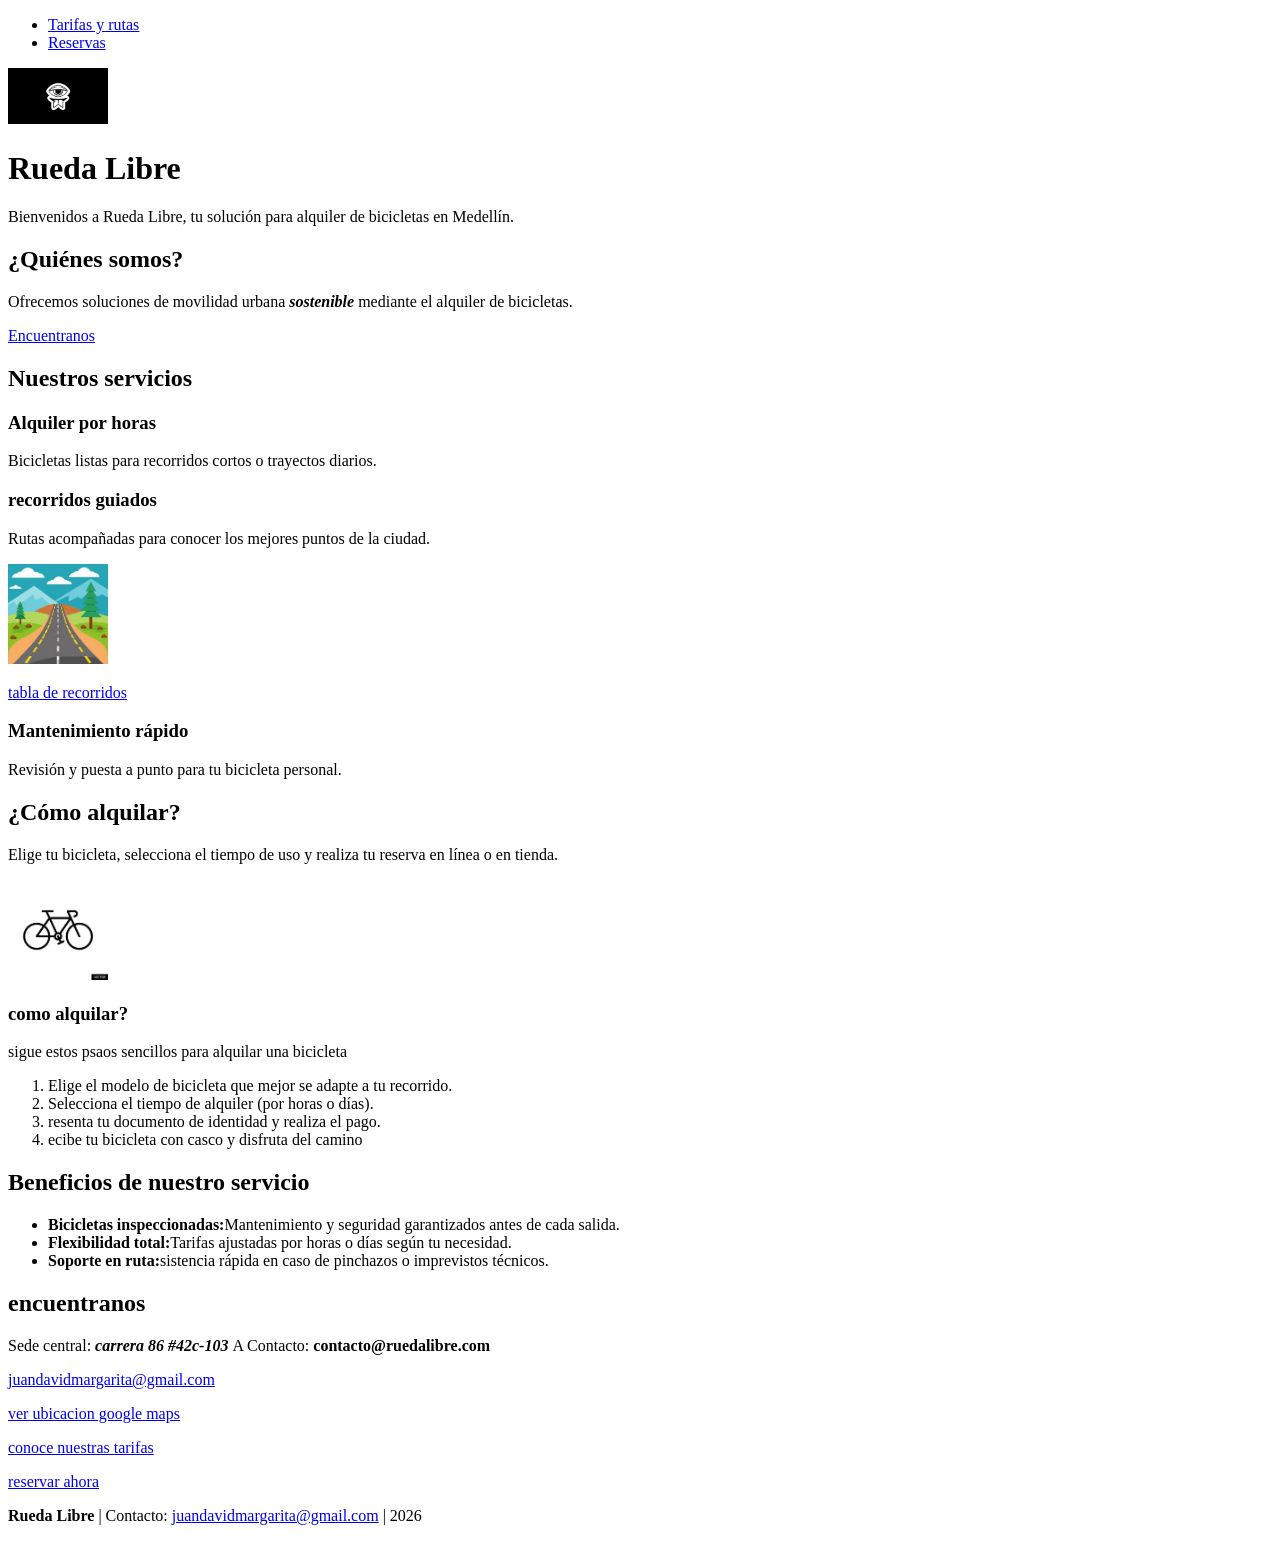
==== inicio.html @ 2f9640dc "feat:agregar formas de navegar y pie de pagina y bitacora, ademas confirmamos nuestra primera versio" ====
<!DOCTYPE html>
<html lang="en">
<head>
    <meta charset="UTF-8">
    <meta name="viewport" content="width=device-width, initial-scale=1.0">
    <title>Rueda Libre | Alquiler de bicicletas medellin</title>
</head>
<body>
    <nav>
        <ul>
            <li><a href="/paginas/tarifas.html">Tarifas y rutas</a></li>
            <li><a href="/paginas/reservas.html">Reservas</a></li>
        </ul>
    </nav>
    <img src="/img/logo.png" alt="logo" width="100"> <img>
    <h1>Rueda Libre</h1>
    <p>Bienvenidos a Rueda Libre, tu solución para alquiler de bicicletas en Medellín.</p>
    <section>
        <h2>¿Quiénes somos?</h2>
        <p>Ofrecemos soluciones de movilidad urbana <em> <strong>sostenible</strong></em> mediante el alquiler de bicicletas.</p>
        <a href="#encuentranos">Encuentranos</a>
        
    </section>
   
        <h2>Nuestros servicios</h2>
        
        <article>
            <h3>Alquiler por horas</h3>
            <p>Bicicletas listas para recorridos cortos o trayectos diarios.</p>
        </article>

        <article>
            <h3>recorridos guiados</h3>
            <p>Rutas acompañadas para conocer los mejores puntos de la ciudad.</p>
                    <img src="/img/ruta.jpeg" alt="ruta" width="100"> <img>
<p><a href="/paginas/tarifas.html">tabla de recorridos</a> </p>
        </article>

        <article>
            <h3>Mantenimiento rápido</h3>
            <p>Revisión y puesta a punto para tu bicicleta personal.</p>
        </article>
    </section>

    <section>
        <h2>¿Cómo alquilar?</h2>
        <p>Elige tu bicicleta, selecciona el tiempo de uso y realiza tu reserva en línea o en tienda.</p>
        <img src="/img/bike.jpeg" alt="bicleta" width="100"> <img>
        <article >
            <h3>como alquilar?</h3>
            <p>sigue estos psaos sencillos para alquilar una bicicleta</p>
            <ol>
                <li>Elige el modelo de bicicleta que mejor se adapte a tu recorrido.</li>
                <li>Selecciona el tiempo de alquiler (por horas o días).</li>
                <li>resenta tu documento de identidad y realiza el pago.</li>
                <li>ecibe tu bicicleta con casco y disfruta del camino</li>
            </ol>
        </article>
    </section>
<section>
    <h2>Beneficios de nuestro servicio</h2>
    <ul>
        <li><strong>Bicicletas inspeccionadas:</strong>Mantenimiento y seguridad garantizados antes de cada salida. </li>
        <li><strong>Flexibilidad total:</strong>Tarifas ajustadas por horas o días según tu necesidad.</li>
        <li><strong>Soporte en ruta:</strong>sistencia rápida en caso de pinchazos o imprevistos técnicos.</li>
    </ul>
</section>
    <section>
         <section id="encuentranos">
        <h2>encuentranos</h2>
        <p>Sede central: <em> <strong> carrera 86 #42c-103 </strong></em>A Contacto: <strong>contacto@ruedalibre.com</strong></p>
        <p> <a href=" mailto:juandavidmargarita@gmail.com">juandavidmargarita@gmail.com</a> </p>
        <a href="https://www.google.com/maps/@6.2497255,-75.6054989,1537a,85.3y,275.57h,89.07t/data=!3m7!1e1!3m5!1s5vb0-c2Hwd6EXhnhx1kkqg!2e0!6shttps:%2F%2Fstreetviewpixels-pa.clients6.google.com%2Fv1%2Fthumbnail%3Fcb_client%3Dmaps_sv.tactile%26w%3D900%26h%3D600%26pitch%3D0.9295635497496164%26panoid%3D5vb0-c2Hwd6EXhnhx1kkqg%26yaw%3D275.56798074992423!7i16384!8i8192?entry=ttu&g_ep=EgoyMDI2MTAxOC4wIKXMDSoASAFQAw%3D%3D" target="_blank" rel="noopener noferrer " > ver ubicacion google maps</a>
        <p><a href="/paginas/tarifas.html"> conoce nuestras tarifas</a></p>
        <p><a href="/paginas/reservas.html">reservar ahora</a></p>
    </section>
    
    <footer>
        <p>
            <strong>Rueda Libre</strong> | 
            Contacto: <a href="mailto:juandavidmargarita@gmail.com">juandavidmargarita@gmail.com</a> | 
            2026
        </p>
    </footer>
    
</body>
</html>
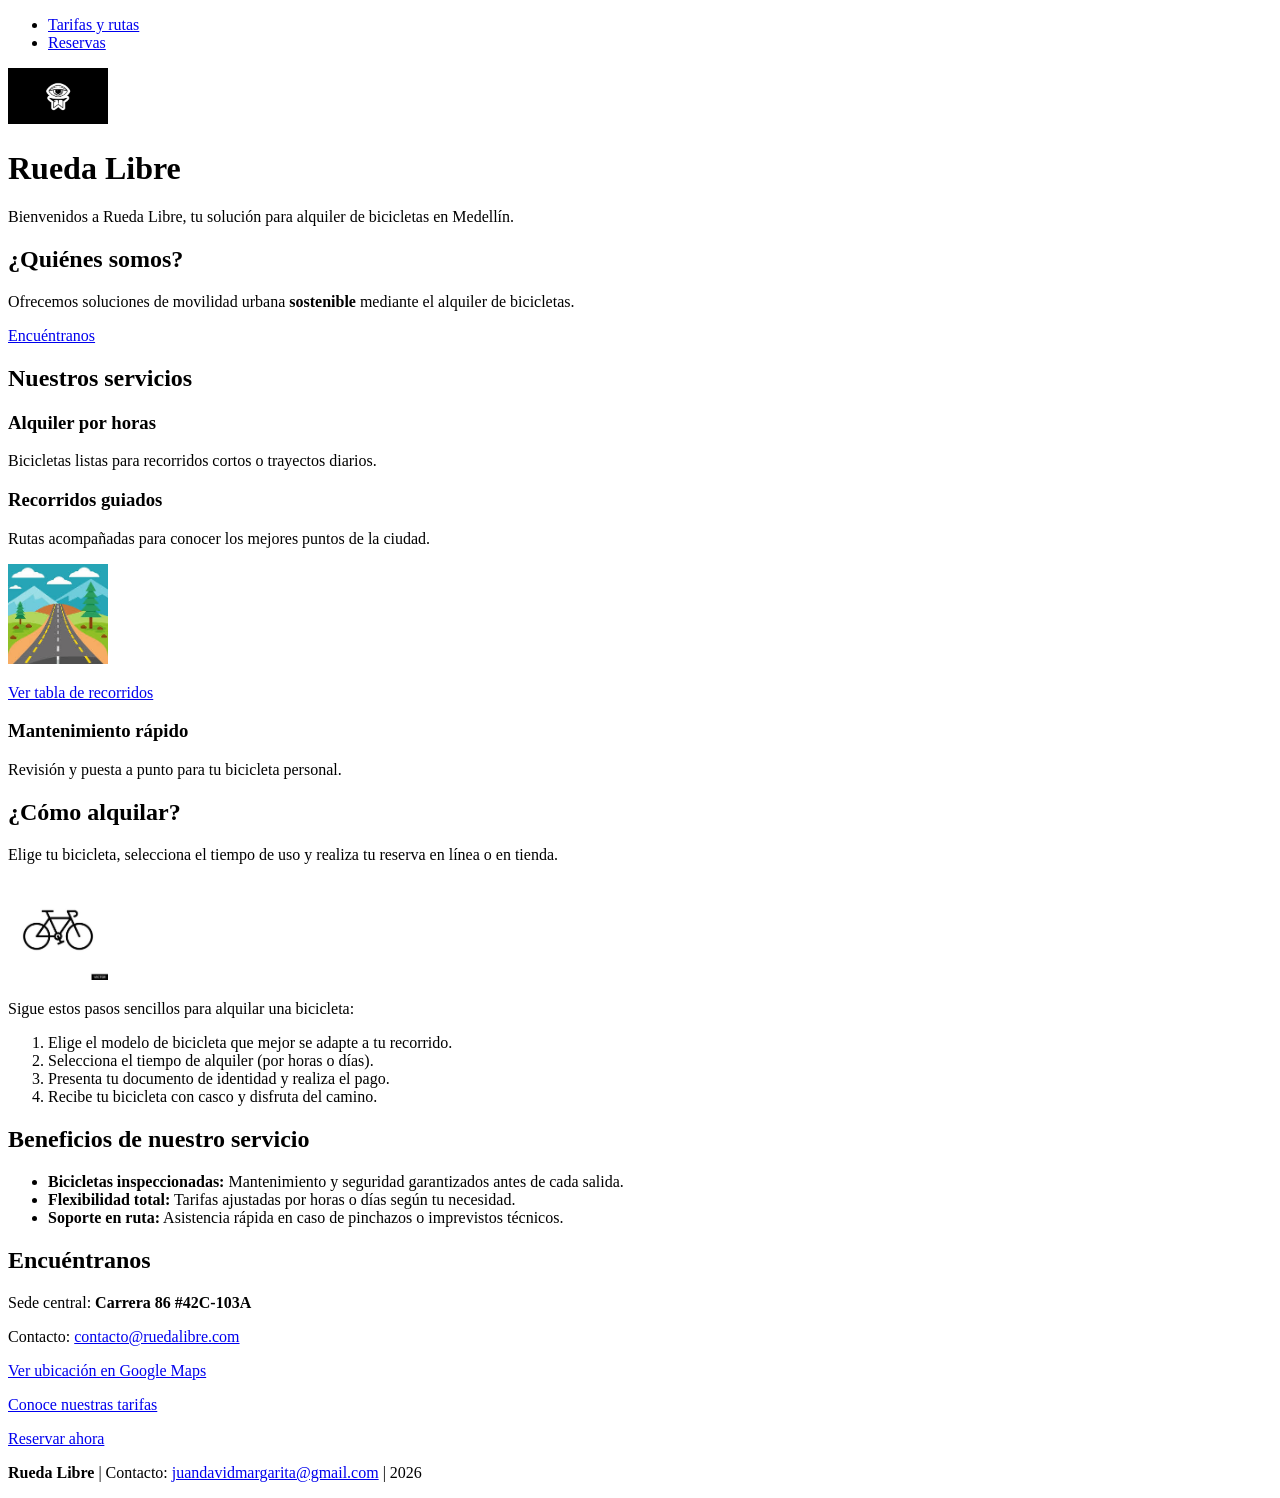
==== commit 4da4a395: "feat: se auditaron los tres archivos html con sus respectivas correciones en la bitacora, aparte de " ====
--- a/inicio.html
+++ b/inicio.html
@@ -1,80 +1,91 @@
 <!DOCTYPE html>
-<html lang="en">
+<html lang="es">
 <head>
     <meta charset="UTF-8">
     <meta name="viewport" content="width=device-width, initial-scale=1.0">
-    <title>Rueda Libre | Alquiler de bicicletas medellin</title>
+    <title>Rueda Libre | Alquiler de bicicletas Medellín</title>
 </head>
 <body>
-    <nav>
-        <ul>
-            <li><a href="/paginas/tarifas.html">Tarifas y rutas</a></li>
-            <li><a href="/paginas/reservas.html">Reservas</a></li>
-        </ul>
-    </nav>
-    <img src="/img/logo.png" alt="logo" width="100"> <img>
-    <h1>Rueda Libre</h1>
-    <p>Bienvenidos a Rueda Libre, tu solución para alquiler de bicicletas en Medellín.</p>
-    <section>
-        <h2>¿Quiénes somos?</h2>
-        <p>Ofrecemos soluciones de movilidad urbana <em> <strong>sostenible</strong></em> mediante el alquiler de bicicletas.</p>
-        <a href="#encuentranos">Encuentranos</a>
+    <header>
+        <nav aria-label="Navegación principal">
+            <ul>
+                <li><a href="/paginas/tarifas.html">Tarifas y rutas</a></li>
+                <li><a href="/paginas/reservas.html">Reservas</a></li>
+            </ul>
+        </nav>
+        <div>
+            <img src="/img/logo.png" alt="Logo de Rueda Libre" width="100">
+            <h1>Rueda Libre</h1>
+        </div>
+    </header>
+
+    <main>
+        <p>Bienvenidos a Rueda Libre, tu solución para alquiler de bicicletas en Medellín.</p>
         
-    </section>
-   
-        <h2>Nuestros servicios</h2>
+        <section>
+            <h2>¿Quiénes somos?</h2>
+            <p>Ofrecemos soluciones de movilidad urbana <strong>sostenible</strong> mediante el alquiler de bicicletas.</p>
+            <a href="#encuentranos">Encuéntranos</a>
+        </section>
         
-        <article>
-            <h3>Alquiler por horas</h3>
-            <p>Bicicletas listas para recorridos cortos o trayectos diarios.</p>
-        </article>
+        <section>
+            <h2>Nuestros servicios</h2>
+            
+            <article>
+                <h3>Alquiler por horas</h3>
+                <p>Bicicletas listas para recorridos cortos o trayectos diarios.</p>
+            </article>
 
-        <article>
-            <h3>recorridos guiados</h3>
-            <p>Rutas acompañadas para conocer los mejores puntos de la ciudad.</p>
-                    <img src="/img/ruta.jpeg" alt="ruta" width="100"> <img>
-<p><a href="/paginas/tarifas.html">tabla de recorridos</a> </p>
-        </article>
+            <article>
+                <h3>Recorridos guiados</h3>
+                <p>Rutas acompañadas para conocer los mejores puntos de la ciudad.</p>
+                <img src="/img/ruta.jpeg" alt="Grupo de ciclistas en recorrido guiado por la ciudad" width="100">
+                <p><a href="/paginas/tarifas.html">Ver tabla de recorridos</a></p>
+            </article>
 
-        <article>
-            <h3>Mantenimiento rápido</h3>
-            <p>Revisión y puesta a punto para tu bicicleta personal.</p>
-        </article>
-    </section>
+            <article>
+                <h3>Mantenimiento rápido</h3>
+                <p>Revisión y puesta a punto para tu bicicleta personal.</p>
+            </article>
+        </section>
 
-    <section>
-        <h2>¿Cómo alquilar?</h2>
-        <p>Elige tu bicicleta, selecciona el tiempo de uso y realiza tu reserva en línea o en tienda.</p>
-        <img src="/img/bike.jpeg" alt="bicleta" width="100"> <img>
-        <article >
-            <h3>como alquilar?</h3>
-            <p>sigue estos psaos sencillos para alquilar una bicicleta</p>
-            <ol>
-                <li>Elige el modelo de bicicleta que mejor se adapte a tu recorrido.</li>
-                <li>Selecciona el tiempo de alquiler (por horas o días).</li>
-                <li>resenta tu documento de identidad y realiza el pago.</li>
-                <li>ecibe tu bicicleta con casco y disfruta del camino</li>
-            </ol>
-        </article>
-    </section>
-<section>
-    <h2>Beneficios de nuestro servicio</h2>
-    <ul>
-        <li><strong>Bicicletas inspeccionadas:</strong>Mantenimiento y seguridad garantizados antes de cada salida. </li>
-        <li><strong>Flexibilidad total:</strong>Tarifas ajustadas por horas o días según tu necesidad.</li>
-        <li><strong>Soporte en ruta:</strong>sistencia rápida en caso de pinchazos o imprevistos técnicos.</li>
-    </ul>
-</section>
-    <section>
-         <section id="encuentranos">
-        <h2>encuentranos</h2>
-        <p>Sede central: <em> <strong> carrera 86 #42c-103 </strong></em>A Contacto: <strong>contacto@ruedalibre.com</strong></p>
-        <p> <a href=" mailto:juandavidmargarita@gmail.com">juandavidmargarita@gmail.com</a> </p>
-        <a href="https://www.google.com/maps/@6.2497255,-75.6054989,1537a,85.3y,275.57h,89.07t/data=!3m7!1e1!3m5!1s5vb0-c2Hwd6EXhnhx1kkqg!2e0!6shttps:%2F%2Fstreetviewpixels-pa.clients6.google.com%2Fv1%2Fthumbnail%3Fcb_client%3Dmaps_sv.tactile%26w%3D900%26h%3D600%26pitch%3D0.9295635497496164%26panoid%3D5vb0-c2Hwd6EXhnhx1kkqg%26yaw%3D275.56798074992423!7i16384!8i8192?entry=ttu&g_ep=EgoyMDI2MTAxOC4wIKXMDSoASAFQAw%3D%3D" target="_blank" rel="noopener noferrer " > ver ubicacion google maps</a>
-        <p><a href="/paginas/tarifas.html"> conoce nuestras tarifas</a></p>
-        <p><a href="/paginas/reservas.html">reservar ahora</a></p>
-    </section>
-    
+        <section>
+            <h2>¿Cómo alquilar?</h2>
+            <p>Elige tu bicicleta, selecciona el tiempo de uso y realiza tu reserva en línea o en tienda.</p>
+            <img src="/img/bike.jpeg" alt="Bicicleta de alquiler disponible" width="100">
+            
+            <article>
+                <p>Sigue estos pasos sencillos para alquilar una bicicleta:</p>
+                <ol>
+                    <li>Elige el modelo de bicicleta que mejor se adapte a tu recorrido.</li>
+                    <li>Selecciona el tiempo de alquiler (por horas o días).</li>
+                    <li>Presenta tu documento de identidad y realiza el pago.</li>
+                    <li>Recibe tu bicicleta con casco y disfruta del camino.</li>
+                </ol>
+            </article>
+        </section>
+
+        <section>
+            <h2>Beneficios de nuestro servicio</h2>
+            <ul>
+                <li><strong>Bicicletas inspeccionadas:</strong> Mantenimiento y seguridad garantizados antes de cada salida.</li>
+                <li><strong>Flexibilidad total:</strong> Tarifas ajustadas por horas o días según tu necesidad.</li>
+                <li><strong>Soporte en ruta:</strong> Asistencia rápida en caso de pinchazos o imprevistos técnicos.</li>
+            </ul>
+        </section>
+
+        <section id="encuentranos">
+            <h2>Encuéntranos</h2>
+            <p>Sede central: <strong>Carrera 86 #42C-103A</strong></p>
+            <p>Contacto: <a href="mailto:contacto@ruedalibre.com">contacto@ruedalibre.com</a></p>
+            <p>
+                <a href="https://www.google.com/maps/@6.2497255,-75.6054989,1537a,85.3y,275.57h,89.07t" target="_blank" rel="noopener noreferrer">Ver ubicación en Google Maps</a>
+            </p>
+            <p><a href="/paginas/tarifas.html">Conoce nuestras tarifas</a></p>
+            <p><a href="/paginas/reservas.html">Reservar ahora</a></p>
+        </section>
+    </main>
+
     <footer>
         <p>
             <strong>Rueda Libre</strong> | 
@@ -82,6 +93,5 @@
             2026
         </p>
     </footer>
-    
 </body>
 </html>
